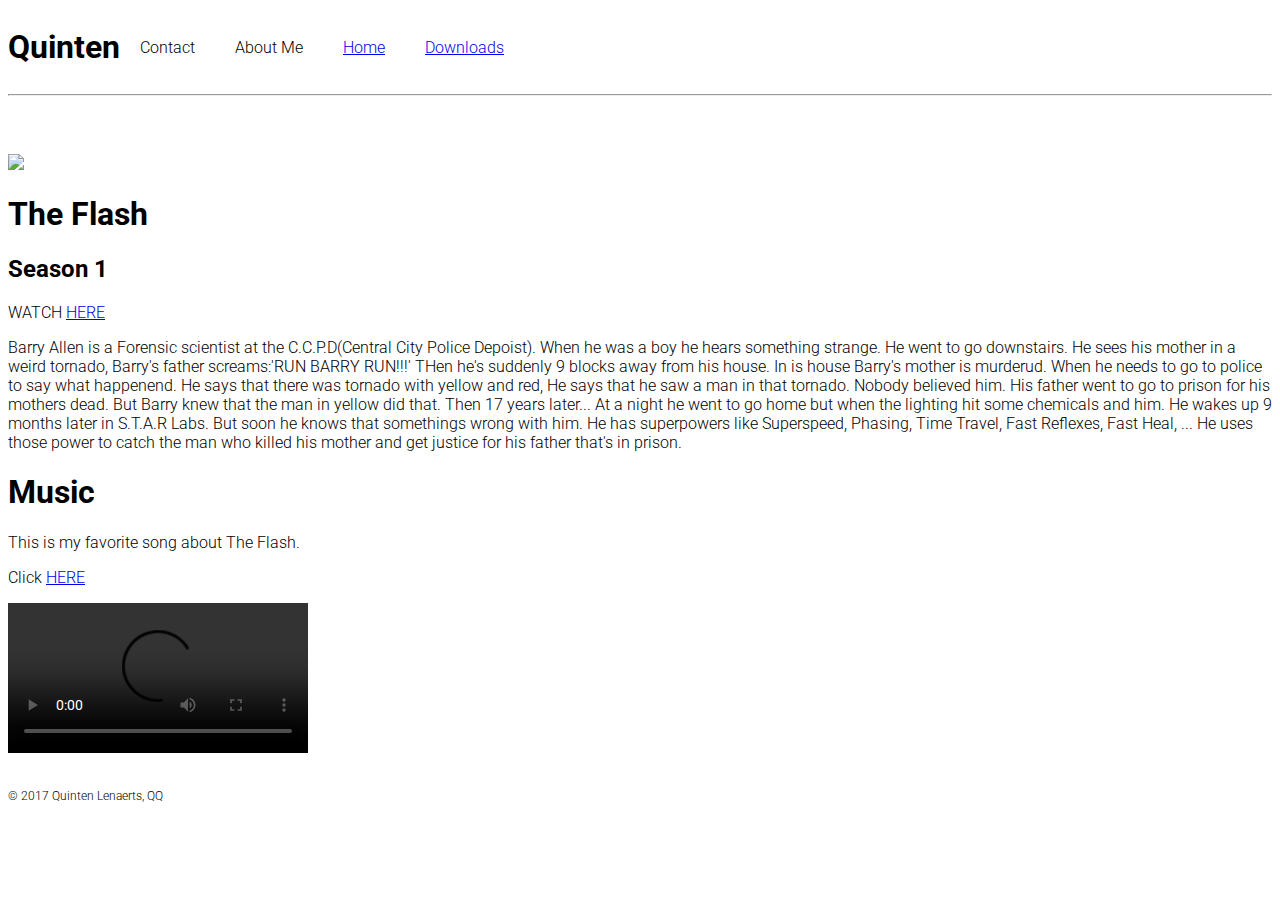
==== the_flash.html @ 92954435 "add files" ====
<!DOCTYPE html>
<html>
<head>
  <title>QQ - The Flash</title>
  <meta charset="utf-8"/>
  <link rel="stylesheet" href="https://maxcdn.bootstrapcdn.com/bootstrap/3.3.6/css/bootstrap.min.css" integrity="sha384-1q8mTJOASx8j1Au+a5WDVnPi2lkFfwwEAa8hDDdjZlpLegxhjVME1fgjWPGmkzs7" crossorigin="anonymous">
  <link href='https://fonts.googleapis.com/css?family=Roboto:300,400,700' rel='stylesheet' type='text/css'>
  <link rel="stylesheet" type="text/css" href="the_flash.css">
</head>
<body>
  <header class="container">
    <div class="row">
     <h1 class="col-sm-4">Quinten</h1>

     <nav class="col-sm-8 text-right">
      <p>Contact</p>
      <p>About Me</p>
      <p><a href="Tweb1.html">Home</a></p>
      <p><a href="downloads1.html">Downloads</a></p>

     </nav>
   </div>
  </header>
  <hr>
<div class="jumbotron">


</div>

<div class="container">

  <img class='col-sm-4' src='http://cdn3-www.superherohype.com/assets/uploads/gallery/the-flash-2x15/12771634_1000420230050280_1499915054664837033_o.jpg'>

  <div class="col-sm-8">

    <h1>The Flash</h1>




        <h2>Season 1</h2>
        <p class='p_watch'>WATCH <a class='p_watch' href="http://fmovies.to/film/the-flash-1.w34k">HERE</a></p>
          <p>Barry Allen is a Forensic scientist at the C.C.P.D(Central City Police Depoist). When he was a boy he hears something strange. He went to go downstairs. He sees his mother in a weird tornado, Barry's father screams:'RUN BARRY RUN!!!' THen he's suddenly 9 blocks away from his house. In is house Barry's mother is murderud. When he needs to go to police to say what happenend. He says that there was tornado with yellow and red, He says that he saw a man in that tornado. Nobody believed him. His father went to go to prison for his mothers dead. But Barry knew that the man in yellow did that. Then 17 years later... At a night he went to go home but when the lighting hit some chemicals and him. He wakes up 9 months later in S.T.A.R Labs. But soon he knows that somethings wrong with him. He has superpowers like Superspeed, Phasing, Time Travel, Fast Reflexes, Fast Heal, ... He uses those power to catch the man who killed his mother and get justice for his father that's in prison.
          </p>

      </div>
    </div>
      <div class="container">
        <div class="col-sm-4">
          <h1>Music</h1>
          <p>This is my favorite song about The Flash.
          </p><p>Click <a href="https://www.youtube.com/watch?v=nZyl1dBwLAA">HERE</a></p>

        </div>
        <video class="col-sm-8" controls>
          <source src="the_flash_music.mp4" type="video/mp4">
          </video>
      </div>



      <footer class="container">
        <p class='col-sm-4'>&copy; 2017 Quinten Lenaerts, QQ</p>
      </footer>

</body>
</html>
---- the_flash.css ----
body {
  font-family: 'Roboto', sans-serif;
  font-weight: 300;
}

header {
  padding: 20px 0;
}

header .row,
footer .row {
  display: flex;
  align-items: center;
}

header h1 {
  font-weight: 700;
  margin: 0;
}

header nav {
  display: flex;
  justify-content: flex-end;
}

header p {
  padding: 0 20px;
  margin: 0;
}

.jumbotron {
  display: flex;
  align-items: center;

  background-size: cover;
  color: #ffffff;
  height: 50px;
  text-shadow: 0.25px 0.25px 0.25px #000000;
}
.p_watch: hover {
  color:red;
}





.jumbotron h2 {
  font-size: 60px;
  font-weight: 700;
  margin: 0;
  color: #fff;
}

.jumbotron h3 {
  margin: 0 0 20px;
  color: #fff;
}

section .row img {
  margin: 0 0 30px;
  width: 100%;
}

.col-md-6 {
  margin: 0 0 30px;
}

.btn.btn-primary {
  border-radius: 2px;
  border: 0px;
  color: #fbd1d5;
  text-shadow: none;
  background-color: #ffffff;
}

.btn.btn-primary:hover {
  color: #ffffff;
  background-color: #fbd1d5;
}

.btn-secondary {
  background-color: #E8DFE0;
  color: #ffffff;
  margin: 0 0 30px;
}

footer {
  font-size: 12px;
  padding: 20px 0;
  width: 100%;
  height: 100px;
  -background-color: gray;
}

footer .col-sm-8 {
  display: flex;
  justify-content: flex-end;
}

footer ul {
  list-style: none;
}

footer li img {
  width: 32px;
  height: 32px;
}
.c_en_n {
  color: black;
  background-color: black;
}
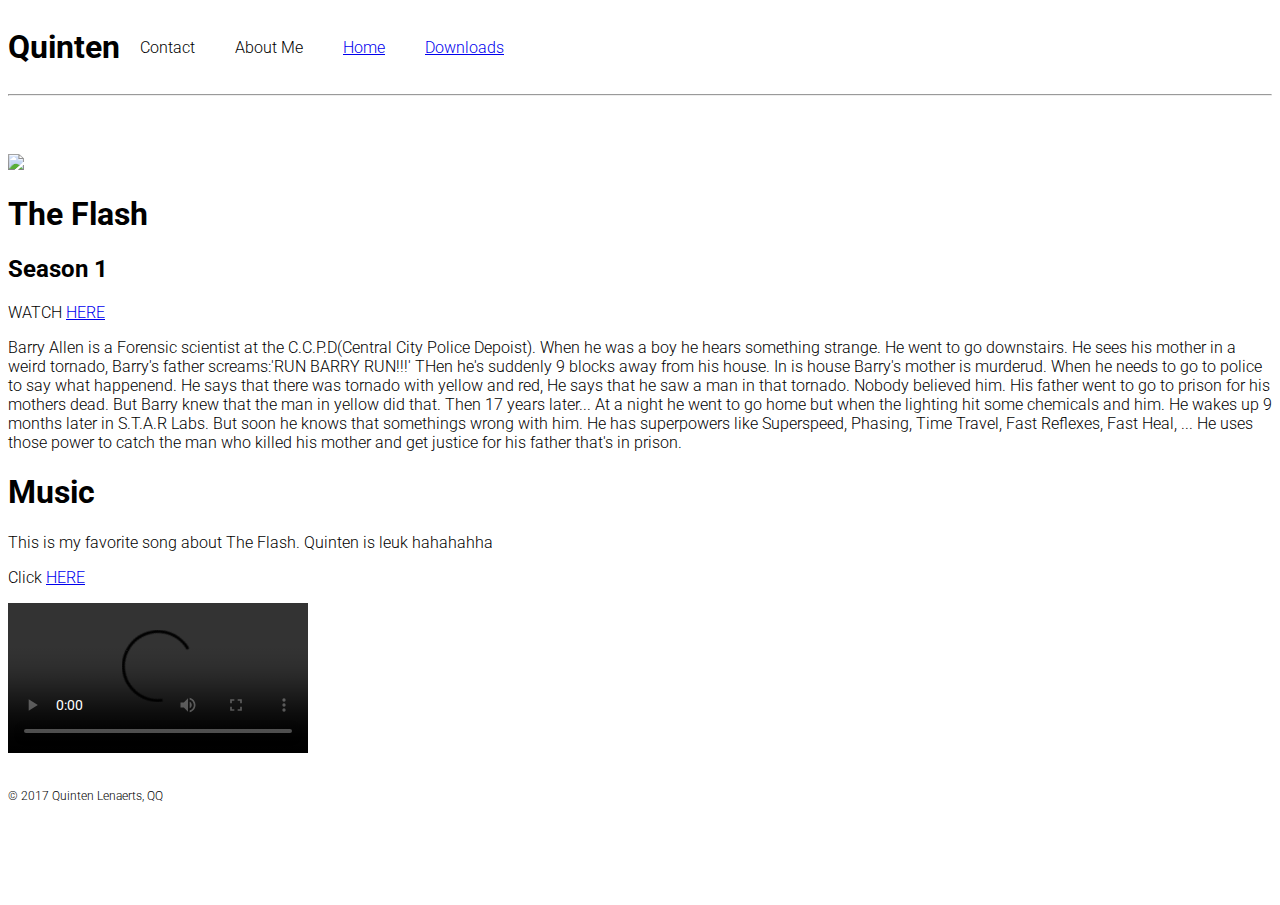
==== commit 17f64130: "a232322" ====
--- a/the_flash.html
+++ b/the_flash.html
@@ -15,7 +15,7 @@
      <nav class="col-sm-8 text-right">
       <p>Contact</p>
       <p>About Me</p>
-      <p><a href="Tweb1.html">Home</a></p>
+      <p><a href="index.html">Home</a></p>
       <p><a href="downloads1.html">Downloads</a></p>
 
      </nav>
@@ -49,6 +49,7 @@
         <div class="col-sm-4">
           <h1>Music</h1>
           <p>This is my favorite song about The Flash.
+            Quinten is leuk hahahahha
           </p><p>Click <a href="https://www.youtube.com/watch?v=nZyl1dBwLAA">HERE</a></p>
 
         </div>
